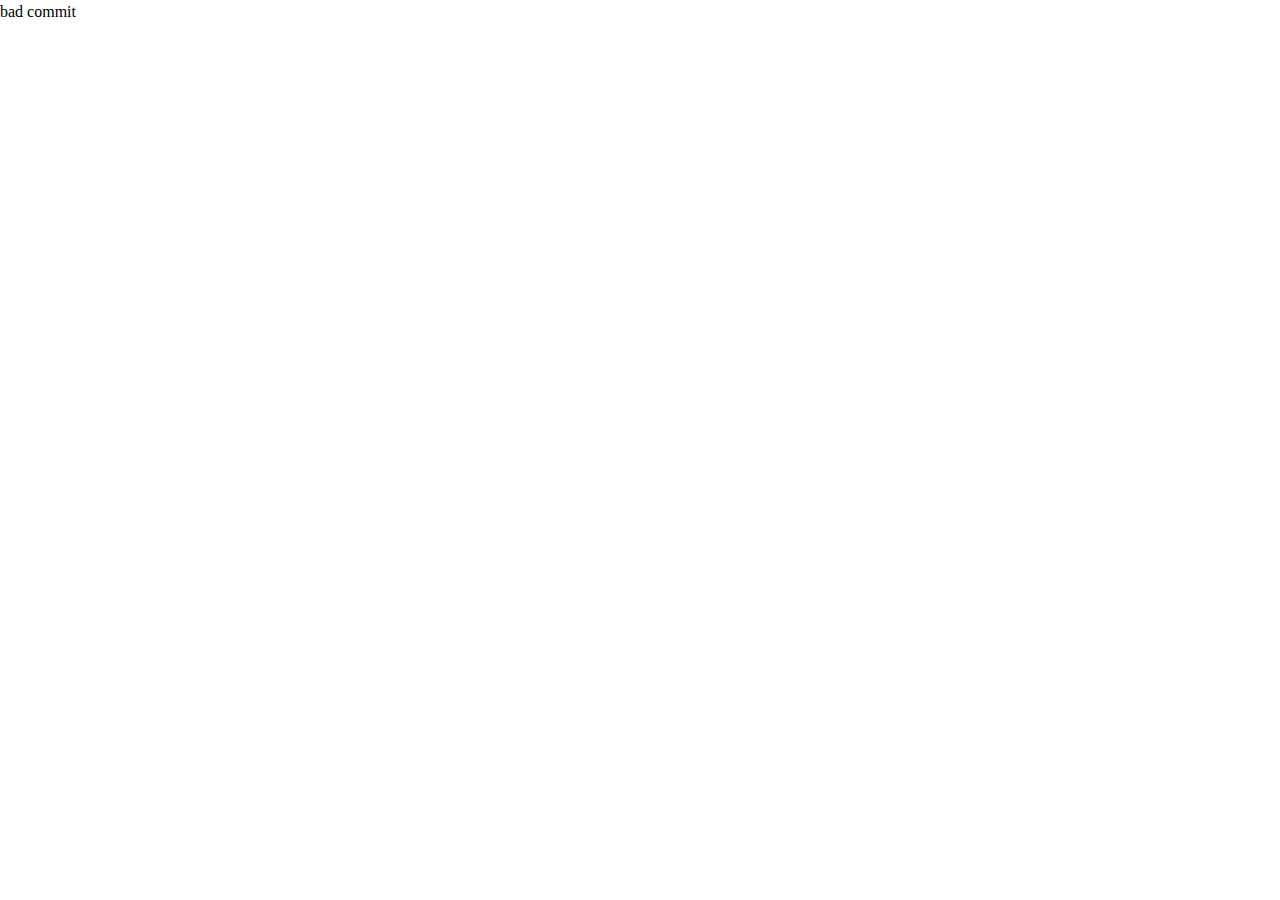
==== huga.html @ 2dcf3f03 "add bad file" ====
<!DOCTYPE html>
<html lang="ja">
<head>
    <meta charset="UTF-8">
    <meta http-equiv="X-UA-Compatible" content="IE=edge">
    <meta name="viewport" content="width=device-width, initial-scale=1.0">
    <title>stash test</title>
    <link rel="stylesheet" href="css/reset.css">
    <link rel="stylesheet" href="css/style.css">
    <script src="js/jquery-3.6.0.min.js"></script>
    <script src="js/index.js"></script>
</head>

<body>
  <p>bad commit</p>

</body>
</html>
---- css/style.css ----
@charset "utf-8";

#page-top {
    bottom: 0;
    position: fixed;
    right: 0;
  }
  #page-top a {
    background-color: #1cb4d3;
    color: #fff;
    padding: 0.5rem 1rem;
  }
  /* レイアウトのためのcss */
  body {
    position: relative;
  }
  a {
    display: block;
    text-decoration: none;
  }
  .header {
    background-color: #eee;
    padding: 20px 0;
    width: 100%;
  }
  .header ul {
    display: flex;
    justify-content: center;
  }
  .header li {
    font-size: 15px;
    list-style-type: none;
  }
  .header li:not(:first-of-type) {
    margin-left: 1rem;
  }
  .header a {
    color: #000;
  }
  section {
    margin: 100px auto;
    padding: 20px;
    text-align: center;
    width: 80%;
  }
  
  h2 {
    font-size: 30px;
    font-weight: 700;
    line-height: 1.5;
  }
  p {
    line-height: 1.5;
  }
  .works {
    background-color: #bcffdd;
  }
  .gallery {
    background-color: #bcbcff;
  }
  .service {
    background-color: #ffbcbc;
  }
  .about {
    background-color: #ffffbc;
  }
  .footer {
    background-color: #000;
    padding: 20px 0;
  }
  .footer p {
    color: #fff;
    font-size: 16px;
    text-align: center;
  }
  .footer small {
    color: #fff;
    display: block;
    text-align: center;
  }
  .btn_test{
    padding: 30px;
    background: black;
    color: #FFF;
    transition: all .3s;
    border: 1px solid #000;
    /* outline: 1px solid #000; */
  }
  .btn_test:hover{
    background: white;
    color: #000;
    border: 1px solid #000;
    /* outline: 1px solid #000; */
    box-sizing: border-box;
  }
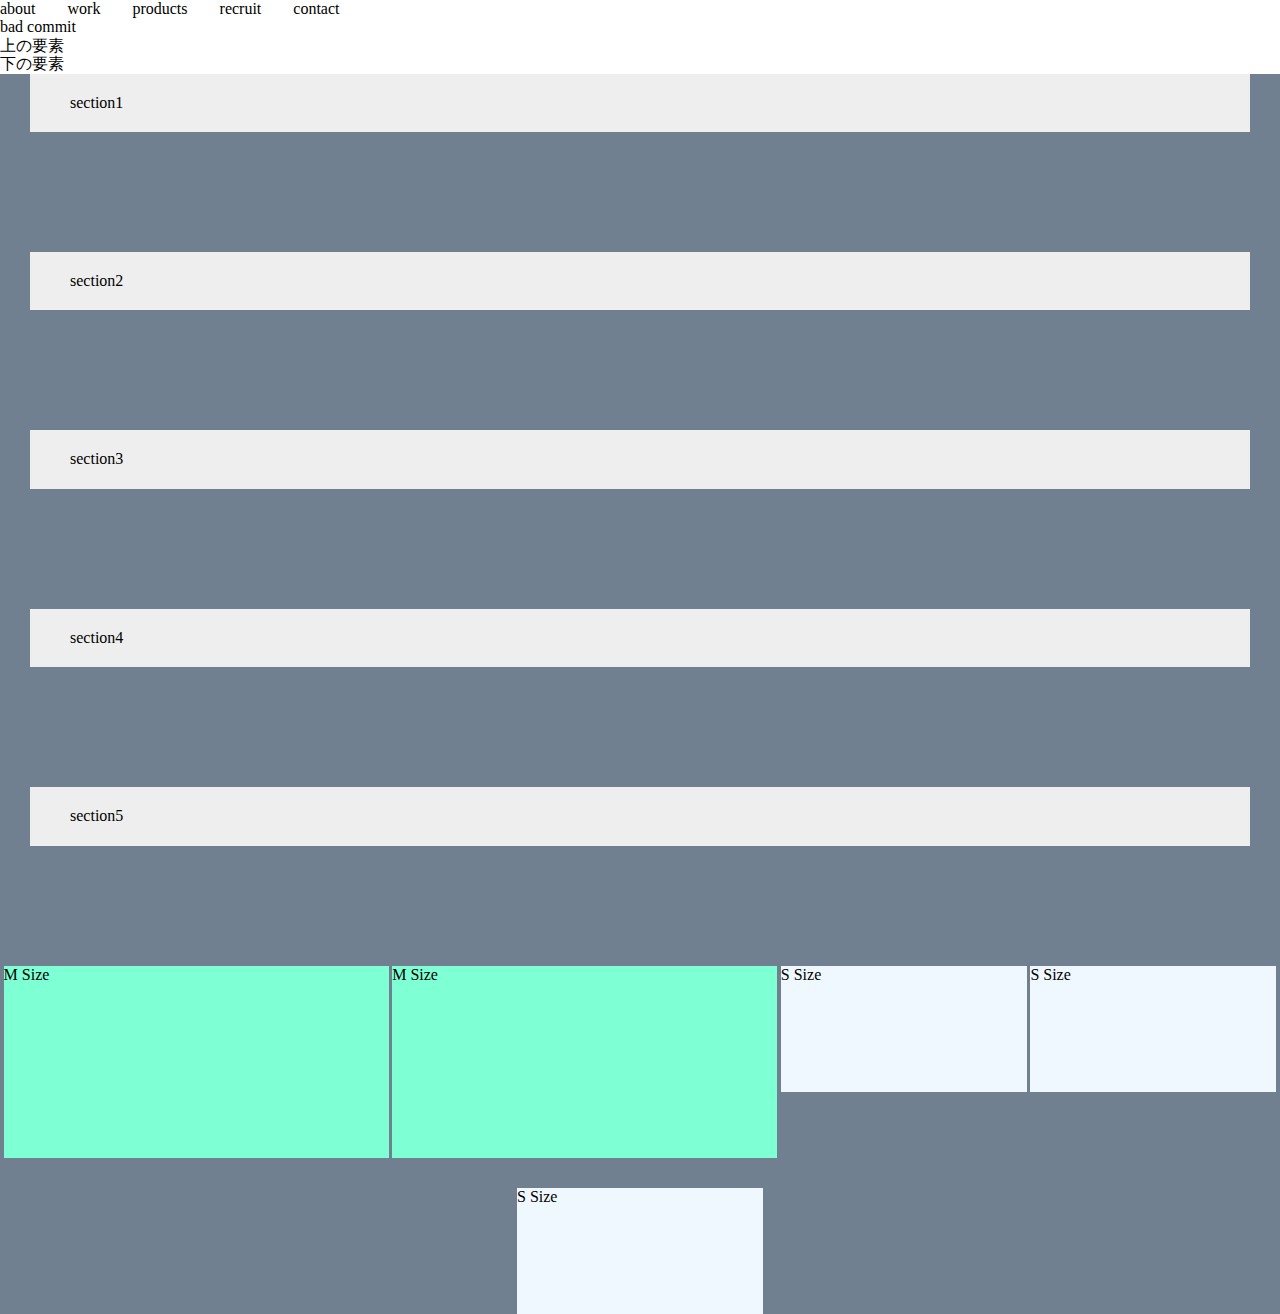
==== commit 206206c7: "learn gap property" ====
--- a/huga.html
+++ b/huga.html
@@ -12,7 +12,42 @@
 </head>
 
 <body>
+  <header>
+    <nav>
+      <ul>
+        <li>about</li>
+        <li>work</li>
+        <li>products</li>
+        <li>recruit</li>
+        <li>contact</li>
+      </ul>
+    </nav>
+  </header>
   <p>bad commit</p>
+
+  <div class="box1">
+    <p>上の要素</p>
+  </div>
+
+  <div class="box2">
+    <p>下の要素</p>
+  </div>
+
+  <main>
+    <section>section1</section>
+    <section>section2</section>
+    <section>section3</section>
+    <section>section4</section>
+    <section>section5</section>
+  </main>
+
+  <div class="container">
+    <div class="m-box">M Size</div>
+    <div class="m-box">M Size</div>
+    <div class="s-box">S Size</div>
+    <div class="s-box">S Size</div>
+    <div class="s-box">S Size</div>
+  </div>
 
 </body>
 </html>--- a/css/style.css
+++ b/css/style.css
@@ -1,95 +1,46 @@
 @charset "utf-8";
 
-#page-top {
-    bottom: 0;
-    position: fixed;
-    right: 0;
+  /* gapの勉強 */
+  main{
+    display: flex;
+    flex-direction: column;
+    row-gap: 120px;
+    padding-bottom: 120px;
+    background-color: slategray;
   }
-  #page-top a {
-    background-color: #1cb4d3;
-    color: #fff;
-    padding: 0.5rem 1rem;
+  section{
+    padding: 20px 40px;
+    background-color: #eee;
+    margin: 0 30px;
   }
-  /* レイアウトのためのcss */
-  body {
-    position: relative;
+  ul {
+    display: flex;
+    column-gap: 32px;
   }
-  a {
-    display: block;
-    text-decoration: none;
-  }
-  .header {
-    background-color: #eee;
-    padding: 20px 0;
-    width: 100%;
-  }
-  .header ul {
-    display: flex;
-    justify-content: center;
-  }
-  .header li {
-    font-size: 15px;
+  li{
     list-style-type: none;
   }
-  .header li:not(:first-of-type) {
-    margin-left: 1rem;
+  .container{
+    display: flex;
+    flex-wrap: wrap;
+    justify-content: space-evenly;
+    row-gap: 30px;
+    background-color: slategray;
   }
-  .header a {
-    color: #000;
+  @media screen and (max-width:640px){
+    .container{
+      /* display: block; */
+      background-color: burlywood;
+    }
   }
-  section {
-    margin: 100px auto;
-    padding: 20px;
-    text-align: center;
-    width: 80%;
+  /* flex-wrapでグリッドシステム */
+  .m-box{
+    width: 385px;
+    height: 192px;
+    background-color: aquamarine;
   }
-  
-  h2 {
-    font-size: 30px;
-    font-weight: 700;
-    line-height: 1.5;
-  }
-  p {
-    line-height: 1.5;
-  }
-  .works {
-    background-color: #bcffdd;
-  }
-  .gallery {
-    background-color: #bcbcff;
-  }
-  .service {
-    background-color: #ffbcbc;
-  }
-  .about {
-    background-color: #ffffbc;
-  }
-  .footer {
-    background-color: #000;
-    padding: 20px 0;
-  }
-  .footer p {
-    color: #fff;
-    font-size: 16px;
-    text-align: center;
-  }
-  .footer small {
-    color: #fff;
-    display: block;
-    text-align: center;
-  }
-  .btn_test{
-    padding: 30px;
-    background: black;
-    color: #FFF;
-    transition: all .3s;
-    border: 1px solid #000;
-    /* outline: 1px solid #000; */
-  }
-  .btn_test:hover{
-    background: white;
-    color: #000;
-    border: 1px solid #000;
-    /* outline: 1px solid #000; */
-    box-sizing: border-box;
+  .s-box{
+    width: 246px;
+    height: 126px;
+    background-color: aliceblue;
   }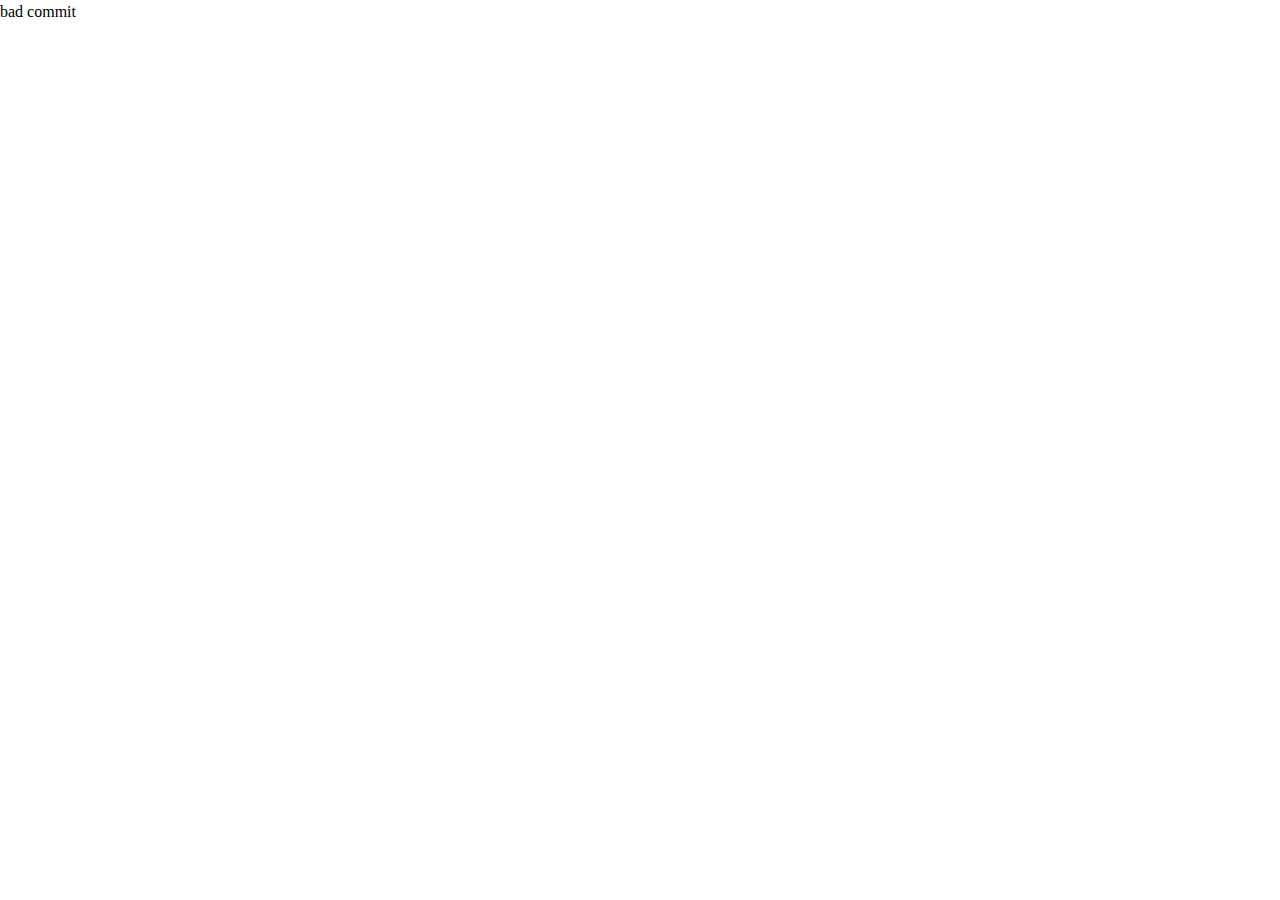
==== commit 0fc99008: "Revert "learn gap property"" ====
--- a/huga.html
+++ b/huga.html
@@ -12,42 +12,7 @@
 </head>
 
 <body>
-  <header>
-    <nav>
-      <ul>
-        <li>about</li>
-        <li>work</li>
-        <li>products</li>
-        <li>recruit</li>
-        <li>contact</li>
-      </ul>
-    </nav>
-  </header>
   <p>bad commit</p>
-
-  <div class="box1">
-    <p>上の要素</p>
-  </div>
-
-  <div class="box2">
-    <p>下の要素</p>
-  </div>
-
-  <main>
-    <section>section1</section>
-    <section>section2</section>
-    <section>section3</section>
-    <section>section4</section>
-    <section>section5</section>
-  </main>
-
-  <div class="container">
-    <div class="m-box">M Size</div>
-    <div class="m-box">M Size</div>
-    <div class="s-box">S Size</div>
-    <div class="s-box">S Size</div>
-    <div class="s-box">S Size</div>
-  </div>
 
 </body>
 </html>--- a/css/style.css
+++ b/css/style.css
@@ -1,46 +1,95 @@
 @charset "utf-8";
 
-  /* gapの勉強 */
-  main{
+#page-top {
+    bottom: 0;
+    position: fixed;
+    right: 0;
+  }
+  #page-top a {
+    background-color: #1cb4d3;
+    color: #fff;
+    padding: 0.5rem 1rem;
+  }
+  /* レイアウトのためのcss */
+  body {
+    position: relative;
+  }
+  a {
+    display: block;
+    text-decoration: none;
+  }
+  .header {
+    background-color: #eee;
+    padding: 20px 0;
+    width: 100%;
+  }
+  .header ul {
     display: flex;
-    flex-direction: column;
-    row-gap: 120px;
-    padding-bottom: 120px;
-    background-color: slategray;
+    justify-content: center;
   }
-  section{
-    padding: 20px 40px;
-    background-color: #eee;
-    margin: 0 30px;
-  }
-  ul {
-    display: flex;
-    column-gap: 32px;
-  }
-  li{
+  .header li {
+    font-size: 15px;
     list-style-type: none;
   }
-  .container{
-    display: flex;
-    flex-wrap: wrap;
-    justify-content: space-evenly;
-    row-gap: 30px;
-    background-color: slategray;
+  .header li:not(:first-of-type) {
+    margin-left: 1rem;
   }
-  @media screen and (max-width:640px){
-    .container{
-      /* display: block; */
-      background-color: burlywood;
-    }
+  .header a {
+    color: #000;
   }
-  /* flex-wrapでグリッドシステム */
-  .m-box{
-    width: 385px;
-    height: 192px;
-    background-color: aquamarine;
+  section {
+    margin: 100px auto;
+    padding: 20px;
+    text-align: center;
+    width: 80%;
   }
-  .s-box{
-    width: 246px;
-    height: 126px;
-    background-color: aliceblue;
+  
+  h2 {
+    font-size: 30px;
+    font-weight: 700;
+    line-height: 1.5;
+  }
+  p {
+    line-height: 1.5;
+  }
+  .works {
+    background-color: #bcffdd;
+  }
+  .gallery {
+    background-color: #bcbcff;
+  }
+  .service {
+    background-color: #ffbcbc;
+  }
+  .about {
+    background-color: #ffffbc;
+  }
+  .footer {
+    background-color: #000;
+    padding: 20px 0;
+  }
+  .footer p {
+    color: #fff;
+    font-size: 16px;
+    text-align: center;
+  }
+  .footer small {
+    color: #fff;
+    display: block;
+    text-align: center;
+  }
+  .btn_test{
+    padding: 30px;
+    background: black;
+    color: #FFF;
+    transition: all .3s;
+    border: 1px solid #000;
+    /* outline: 1px solid #000; */
+  }
+  .btn_test:hover{
+    background: white;
+    color: #000;
+    border: 1px solid #000;
+    /* outline: 1px solid #000; */
+    box-sizing: border-box;
   }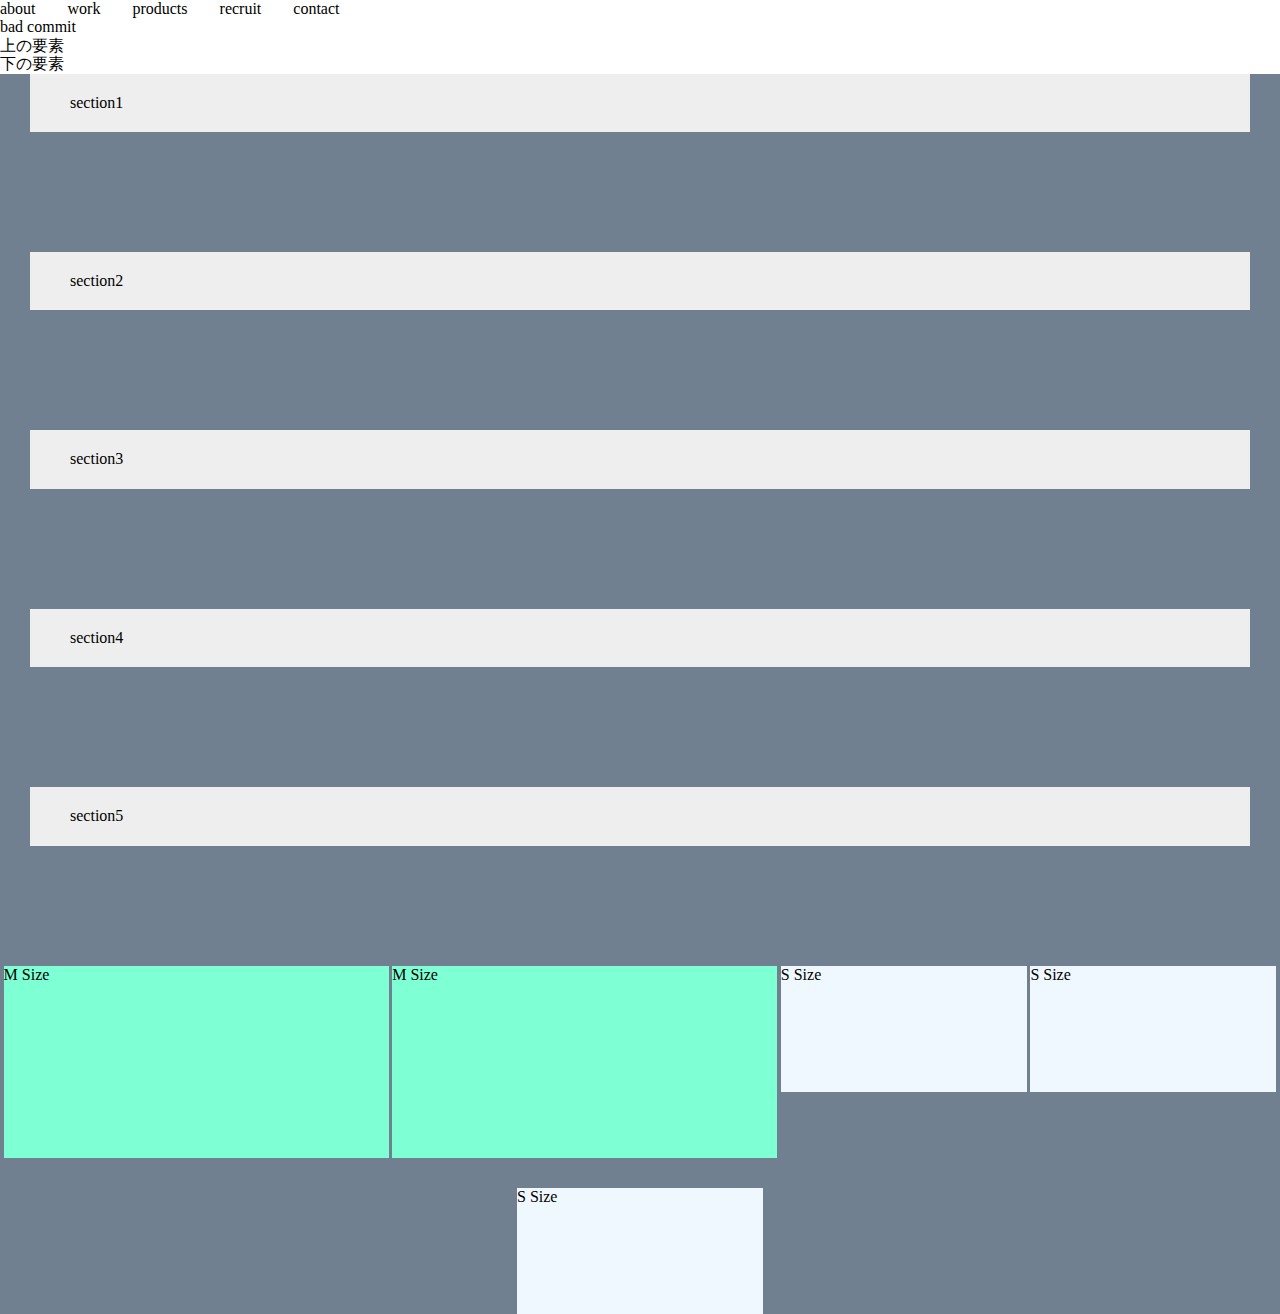
==== commit 7a46c913: "Revert "Revert "learn gap property""" ====
--- a/huga.html
+++ b/huga.html
@@ -12,7 +12,42 @@
 </head>
 
 <body>
+  <header>
+    <nav>
+      <ul>
+        <li>about</li>
+        <li>work</li>
+        <li>products</li>
+        <li>recruit</li>
+        <li>contact</li>
+      </ul>
+    </nav>
+  </header>
   <p>bad commit</p>
+
+  <div class="box1">
+    <p>上の要素</p>
+  </div>
+
+  <div class="box2">
+    <p>下の要素</p>
+  </div>
+
+  <main>
+    <section>section1</section>
+    <section>section2</section>
+    <section>section3</section>
+    <section>section4</section>
+    <section>section5</section>
+  </main>
+
+  <div class="container">
+    <div class="m-box">M Size</div>
+    <div class="m-box">M Size</div>
+    <div class="s-box">S Size</div>
+    <div class="s-box">S Size</div>
+    <div class="s-box">S Size</div>
+  </div>
 
 </body>
 </html>--- a/css/style.css
+++ b/css/style.css
@@ -1,95 +1,46 @@
 @charset "utf-8";
 
-#page-top {
-    bottom: 0;
-    position: fixed;
-    right: 0;
+  /* gapの勉強 */
+  main{
+    display: flex;
+    flex-direction: column;
+    row-gap: 120px;
+    padding-bottom: 120px;
+    background-color: slategray;
   }
-  #page-top a {
-    background-color: #1cb4d3;
-    color: #fff;
-    padding: 0.5rem 1rem;
+  section{
+    padding: 20px 40px;
+    background-color: #eee;
+    margin: 0 30px;
   }
-  /* レイアウトのためのcss */
-  body {
-    position: relative;
+  ul {
+    display: flex;
+    column-gap: 32px;
   }
-  a {
-    display: block;
-    text-decoration: none;
-  }
-  .header {
-    background-color: #eee;
-    padding: 20px 0;
-    width: 100%;
-  }
-  .header ul {
-    display: flex;
-    justify-content: center;
-  }
-  .header li {
-    font-size: 15px;
+  li{
     list-style-type: none;
   }
-  .header li:not(:first-of-type) {
-    margin-left: 1rem;
+  .container{
+    display: flex;
+    flex-wrap: wrap;
+    justify-content: space-evenly;
+    row-gap: 30px;
+    background-color: slategray;
   }
-  .header a {
-    color: #000;
+  @media screen and (max-width:640px){
+    .container{
+      /* display: block; */
+      background-color: burlywood;
+    }
   }
-  section {
-    margin: 100px auto;
-    padding: 20px;
-    text-align: center;
-    width: 80%;
+  /* flex-wrapでグリッドシステム */
+  .m-box{
+    width: 385px;
+    height: 192px;
+    background-color: aquamarine;
   }
-  
-  h2 {
-    font-size: 30px;
-    font-weight: 700;
-    line-height: 1.5;
-  }
-  p {
-    line-height: 1.5;
-  }
-  .works {
-    background-color: #bcffdd;
-  }
-  .gallery {
-    background-color: #bcbcff;
-  }
-  .service {
-    background-color: #ffbcbc;
-  }
-  .about {
-    background-color: #ffffbc;
-  }
-  .footer {
-    background-color: #000;
-    padding: 20px 0;
-  }
-  .footer p {
-    color: #fff;
-    font-size: 16px;
-    text-align: center;
-  }
-  .footer small {
-    color: #fff;
-    display: block;
-    text-align: center;
-  }
-  .btn_test{
-    padding: 30px;
-    background: black;
-    color: #FFF;
-    transition: all .3s;
-    border: 1px solid #000;
-    /* outline: 1px solid #000; */
-  }
-  .btn_test:hover{
-    background: white;
-    color: #000;
-    border: 1px solid #000;
-    /* outline: 1px solid #000; */
-    box-sizing: border-box;
+  .s-box{
+    width: 246px;
+    height: 126px;
+    background-color: aliceblue;
   }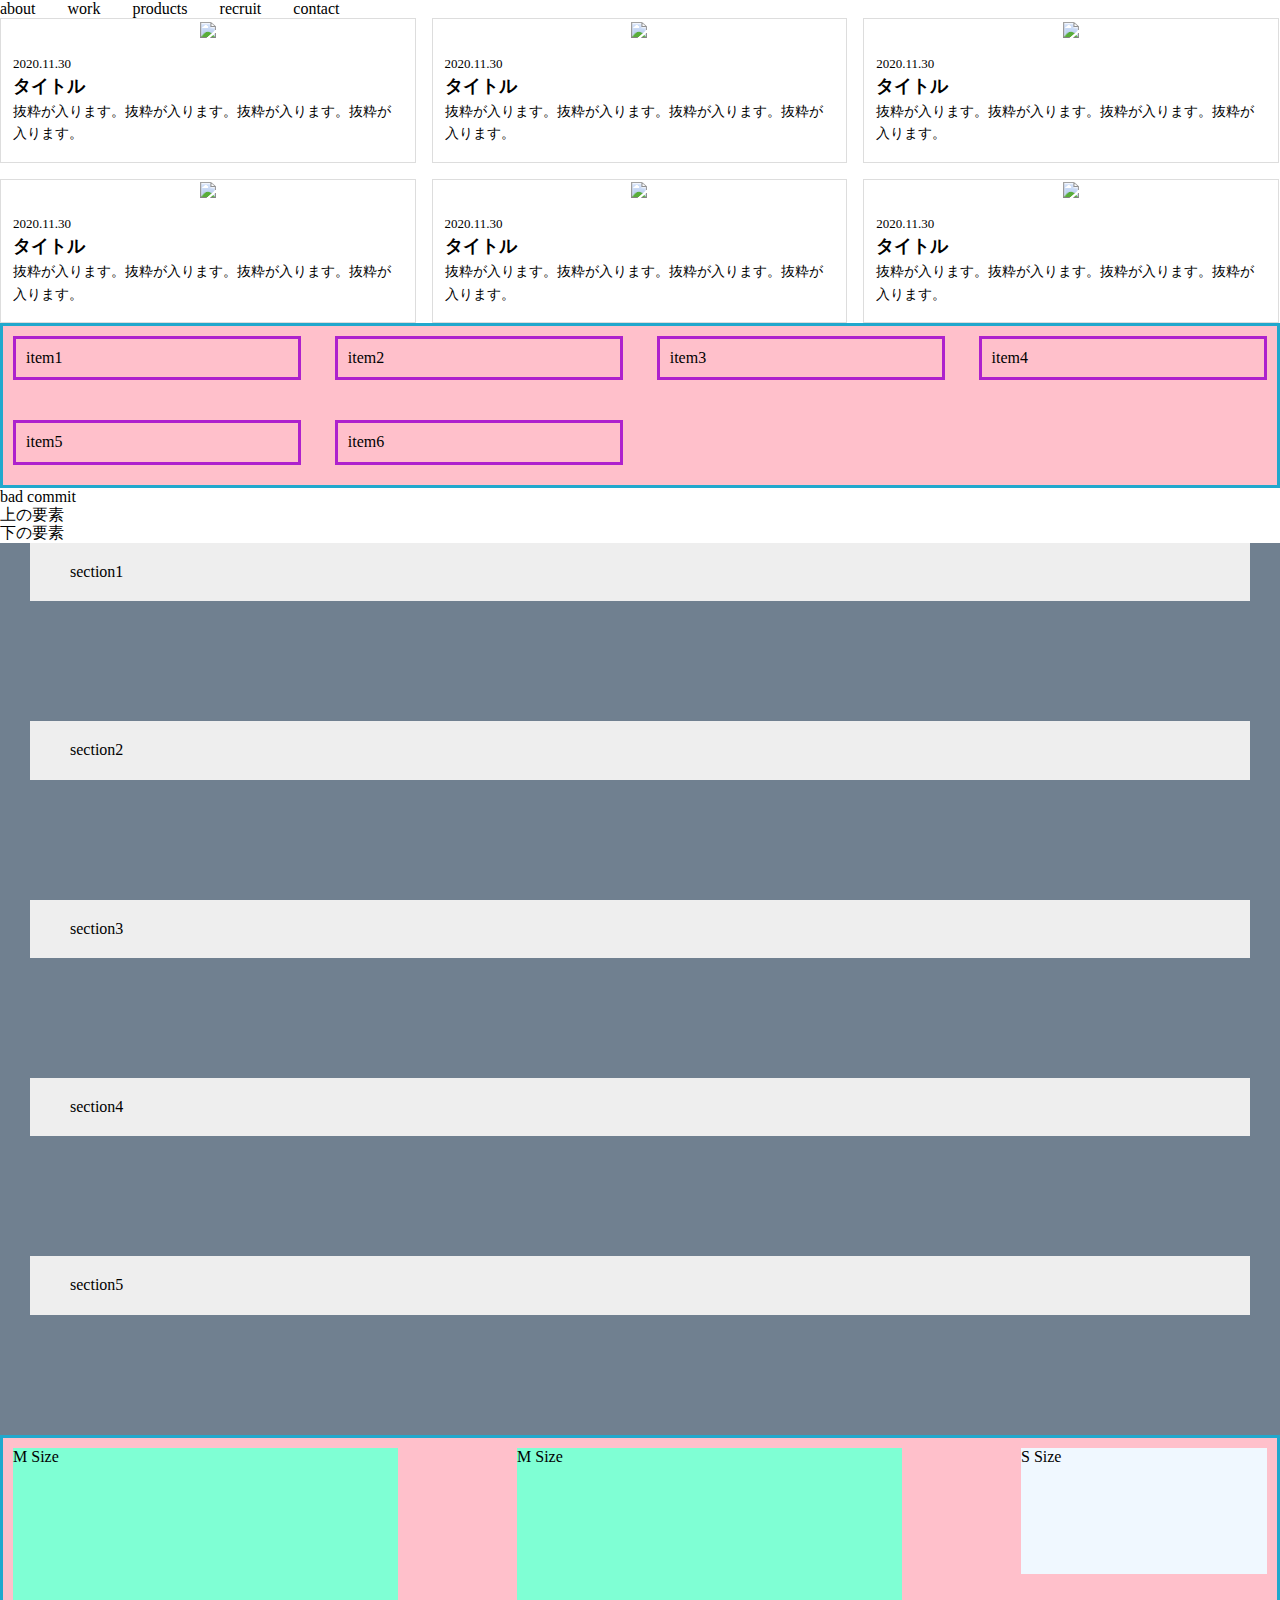
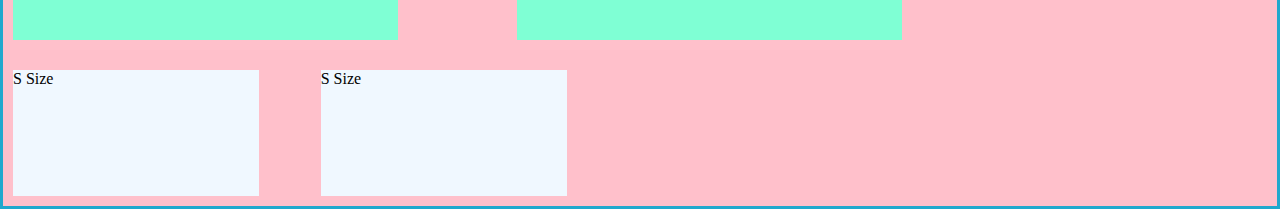
==== commit 5b53ca2a: "flex-wrap" ====
--- a/huga.html
+++ b/huga.html
@@ -23,6 +23,79 @@
       </ul>
     </nav>
   </header>
+
+  <div class="cards">
+    <a class="cards__item card" href="">
+        <div class="card__img">
+          <img src="https://haniwaman.com/parts/wp-content/uploads/2018/02/cat.jpg">
+        </div>
+        <div class="card__body">
+          <time class="card__time">2020.11.30</time>
+          <h2 class="card__title">タイトル</h2>
+          <div class="card__excerpt">抜粋が入ります。抜粋が入ります。抜粋が入ります。抜粋が入ります。</div>
+        </div>
+    </a>
+      <a class="cards__item card" href="">
+        <div class="card__img">
+          <img src="https://haniwaman.com/parts/wp-content/uploads/2018/02/cat.jpg">
+        </div>
+        <div class="card__body">
+          <time class="card__time">2020.11.30</time>
+          <h2 class="card__title">タイトル</h2>
+          <div class="card__excerpt">抜粋が入ります。抜粋が入ります。抜粋が入ります。抜粋が入ります。</div>
+        </div>
+    </a>
+      <a class="cards__item card" href="">
+        <div class="card__img">
+          <img src="https://haniwaman.com/parts/wp-content/uploads/2018/02/cat.jpg">
+        </div>
+        <div class="card__body">
+          <time class="card__time">2020.11.30</time>
+          <h2 class="card__title">タイトル</h2>
+          <div class="card__excerpt">抜粋が入ります。抜粋が入ります。抜粋が入ります。抜粋が入ります。</div>
+        </div>
+    </a>
+      <a class="cards__item card" href="">
+        <div class="card__img">
+          <img src="https://haniwaman.com/parts/wp-content/uploads/2018/02/cat.jpg">
+        </div>
+        <div class="card__body">
+          <time class="card__time">2020.11.30</time>
+          <h2 class="card__title">タイトル</h2>
+          <div class="card__excerpt">抜粋が入ります。抜粋が入ります。抜粋が入ります。抜粋が入ります。</div>
+        </div>
+    </a>
+    <a class="cards__item card" href="">
+      <div class="card__img">
+        <img src="https://haniwaman.com/parts/wp-content/uploads/2018/02/cat.jpg">
+      </div>
+      <div class="card__body">
+        <time class="card__time">2020.11.30</time>
+        <h2 class="card__title">タイトル</h2>
+        <div class="card__excerpt">抜粋が入ります。抜粋が入ります。抜粋が入ります。抜粋が入ります。</div>
+      </div>
+    </a>
+      <a class="cards__item card" href="">
+      <div class="card__img">
+        <img src="https://haniwaman.com/parts/wp-content/uploads/2018/02/cat.jpg">
+      </div>
+      <div class="card__body">
+        <time class="card__time">2020.11.30</time>
+        <h2 class="card__title">タイトル</h2>
+        <div class="card__excerpt">抜粋が入ります。抜粋が入ります。抜粋が入ります。抜粋が入ります。</div>
+      </div>
+    </a>
+  </div>
+
+  <div class="container">
+    <div class="item">item1</div>
+    <div class="item">item2</div>
+    <div class="item">item3</div>
+    <div class="item">item4</div>
+    <div class="item">item5</div>
+    <div class="item">item6</div>
+  </div>
+
   <p>bad commit</p>
 
   <div class="box1">
--- a/css/style.css
+++ b/css/style.css
@@ -25,7 +25,7 @@
     flex-wrap: wrap;
     justify-content: space-evenly;
     row-gap: 30px;
-    background-color: slategray;
+    background-color: pink;
   }
   @media screen and (max-width:640px){
     .container{
@@ -43,4 +43,112 @@
     width: 246px;
     height: 126px;
     background-color: aliceblue;
-  }+  }
+
+  .container{
+  border:3px solid #21a8cd;
+  padding:10px;
+  display : flex;
+  flex-wrap : wrap;
+  justify-content:space-between;
+}
+.container::after{
+  content:"";
+  display: block;
+  width:30%;
+}
+.item{
+  border:3px solid #ae21cd;
+  padding:10px;
+  margin-bottom:10px;
+  box-sizing:border-box;
+  width:30%;
+
+}
+
+/* コンテンツが余るときのflex-wrap */
+.container{
+  border:3px solid #21a8cd;
+  padding:10px;
+  display : flex;
+  flex-wrap : wrap;
+  justify-content:space-between;
+}
+.container::before{
+  content:"";
+  display: block;
+  width:23%;
+  order:1;
+}
+.container::after{
+  content:"";
+  display: block;
+  width:23%;
+}
+.item{
+  border:3px solid #ae21cd;
+  padding:10px;
+  margin-bottom:10px;
+  box-sizing:border-box;
+  width:23%;
+
+}
+
+/* BEM */
+.card {
+  display: inline-block;
+  text-decoration: none;
+  border: 1px solid #ddd;
+  color: inherit;
+  box-sizing: border-box;
+}
+
+.card__img {
+  text-align: center;
+}
+
+.card__img img {
+  vertical-align: bottom;
+  max-width: 100%;
+  height: auto;
+}
+
+.card__body {
+  padding: 16px 12px;
+}
+
+.card__time {
+  font-size: 13px;
+  display: inline-block;
+}
+
+.card__title {
+  font-size: 18px;
+  font-weight: 700;
+  margin-top: 4px;
+}
+
+.card__excerpt {
+  font-size: 14px;
+  margin-top: 4px;
+  line-height: 1.6;
+}
+
+.cards {
+  display: flex;
+  flex-wrap: wrap;
+}
+
+.cards__item {
+  width: calc(33.3% - 16px * 2 / 3);
+  margin-top: 16px;
+  margin-right: 16px;
+}
+
+.cards__item:nth-child(-n + 3) {
+  margin-top: 0;
+}
+
+.cards__item:nth-child(3n) {
+  margin-right: 0;
+}